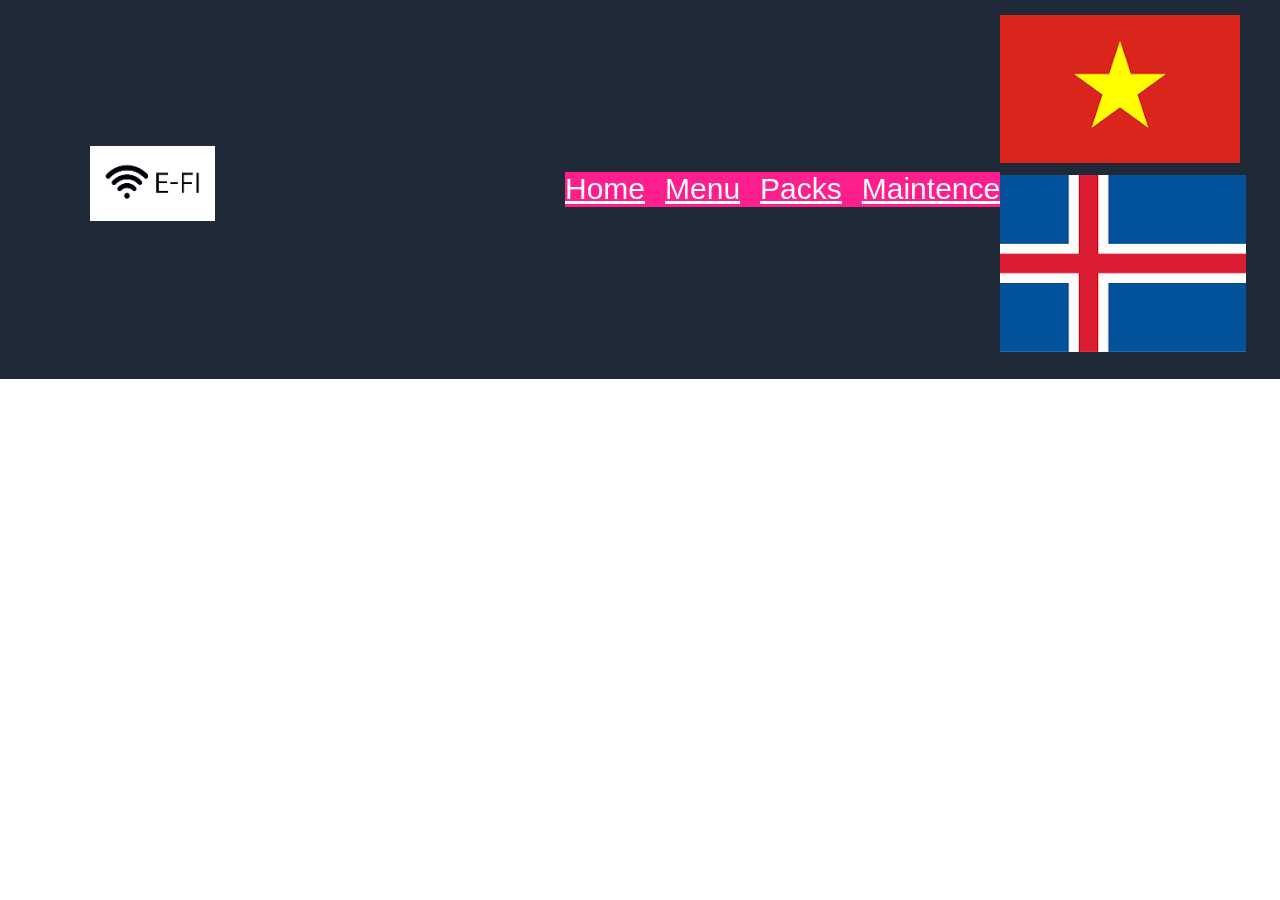
==== index.html @ 4e784a85 "Add files via upload" ====
<!DOCTYPE html>
<html lang="en">
  <head>
    <meta charset="UTF-8" />
    <meta name="viewport" content="width=device-width, initial-scale=1.0" />
    <title>Navbar</title>
    <link rel="stylesheet" href="style.css"/>

  </head>
  <body>
    <nav class="navbar">
      <div class="container nav-inner">
        <div class="logo"><img src="Han-canva-not-handmade-bad-logo.png"/></div>
        <div class="nav-links">
          <a href="#">Home</a>
          <a href="#">Menu</a>
          <a href="#">Packs</a>
          <a href="#">Maintence</a>
        </div>
        <div class="flags">
            <img src="vietnam.png"/>
            <img src="iceland.png"/>
        </div>
      </div>
    </nav>
  </body>
</html>
---- style.css ----
*{
    font-size:50px;
}
body {

margin: 0;
font-family: Arial, sans-serif;
}

.navbar {
background: #1f2937;
color: white;
padding: 15px 0;
}

.container {
max-width: 1100px;
margin: 0 auto;
padding: 0 20px;
}

.nav-inner {
display: flex;
justify-content:left;
align-items: center;
}

.logo img {
width:125px;
height:75px;
}

.nav-links {
display: flex;
gap: 20px;
background-color: #ff1e8e;
margin-left: 350px;
height:35px;
width:445px;
}

.nav-links a {
color: white;
font-size:30px;

}

.flags{
    height:
}
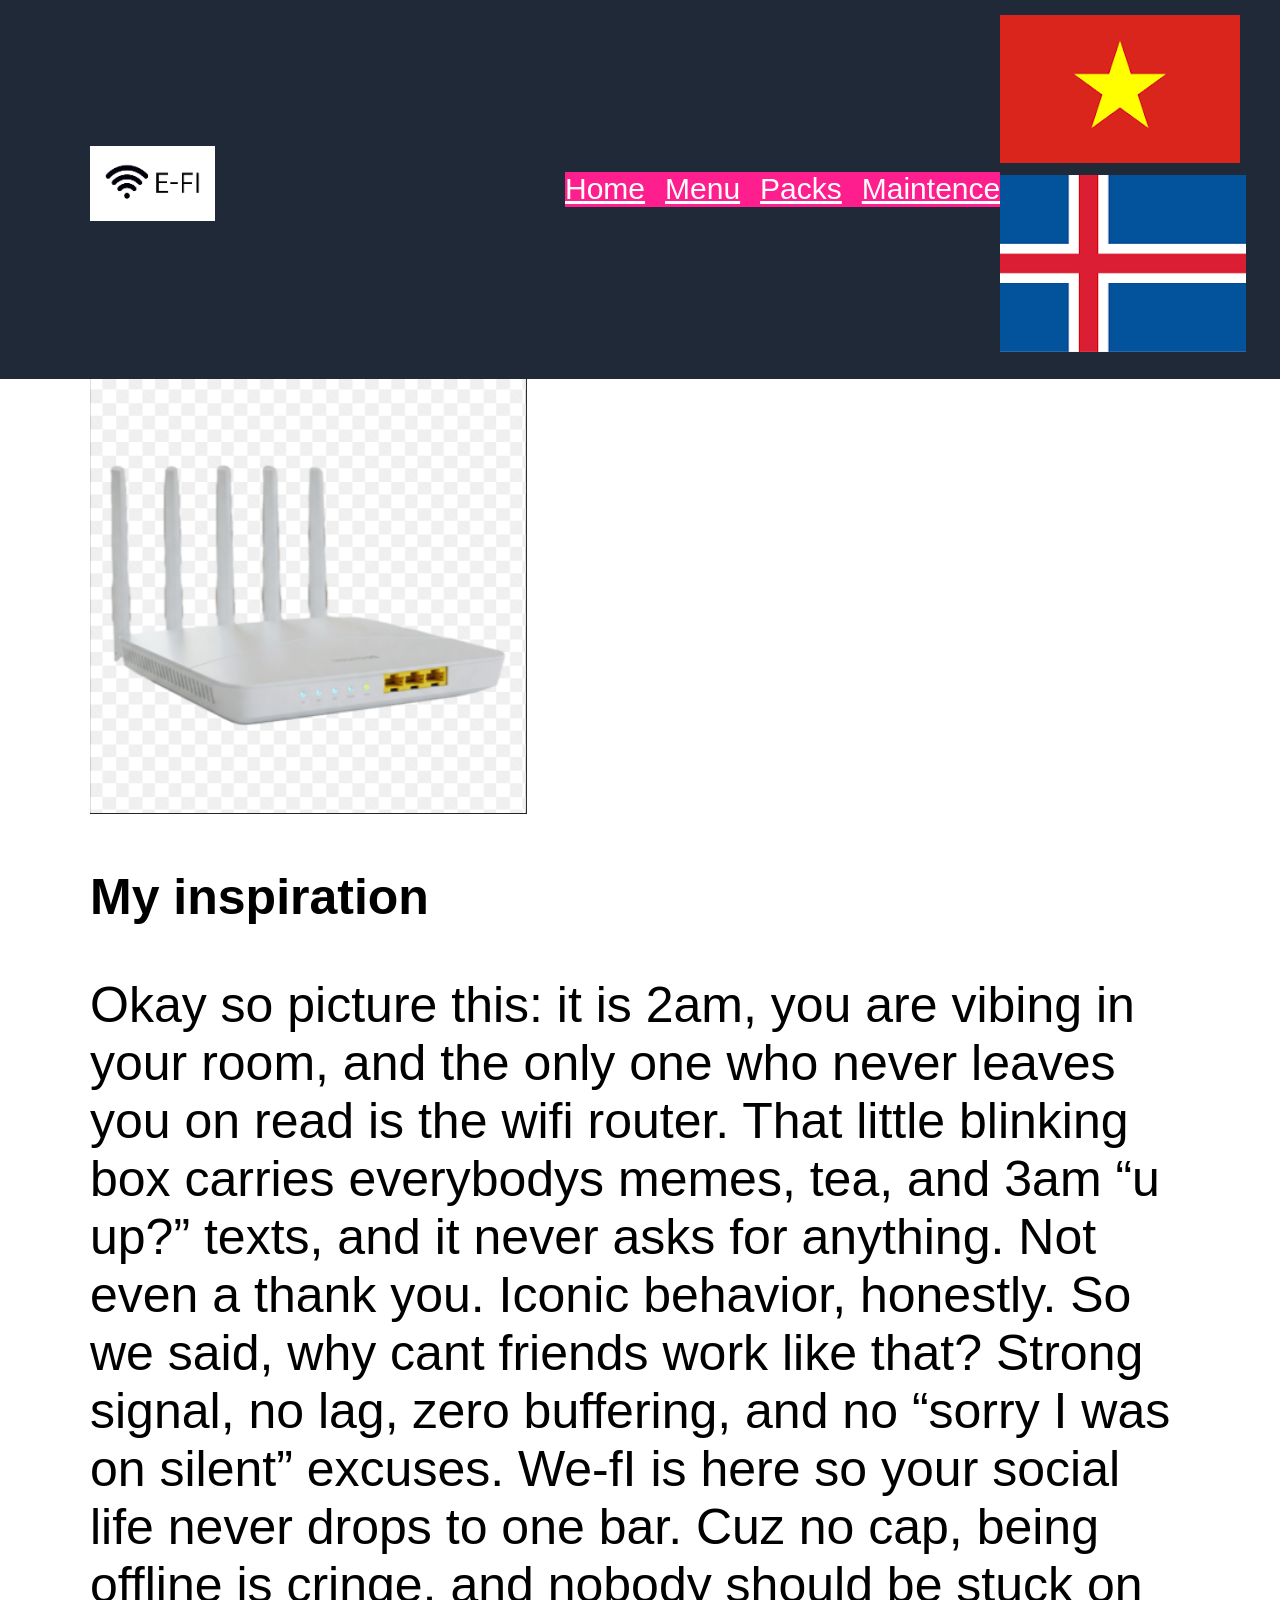
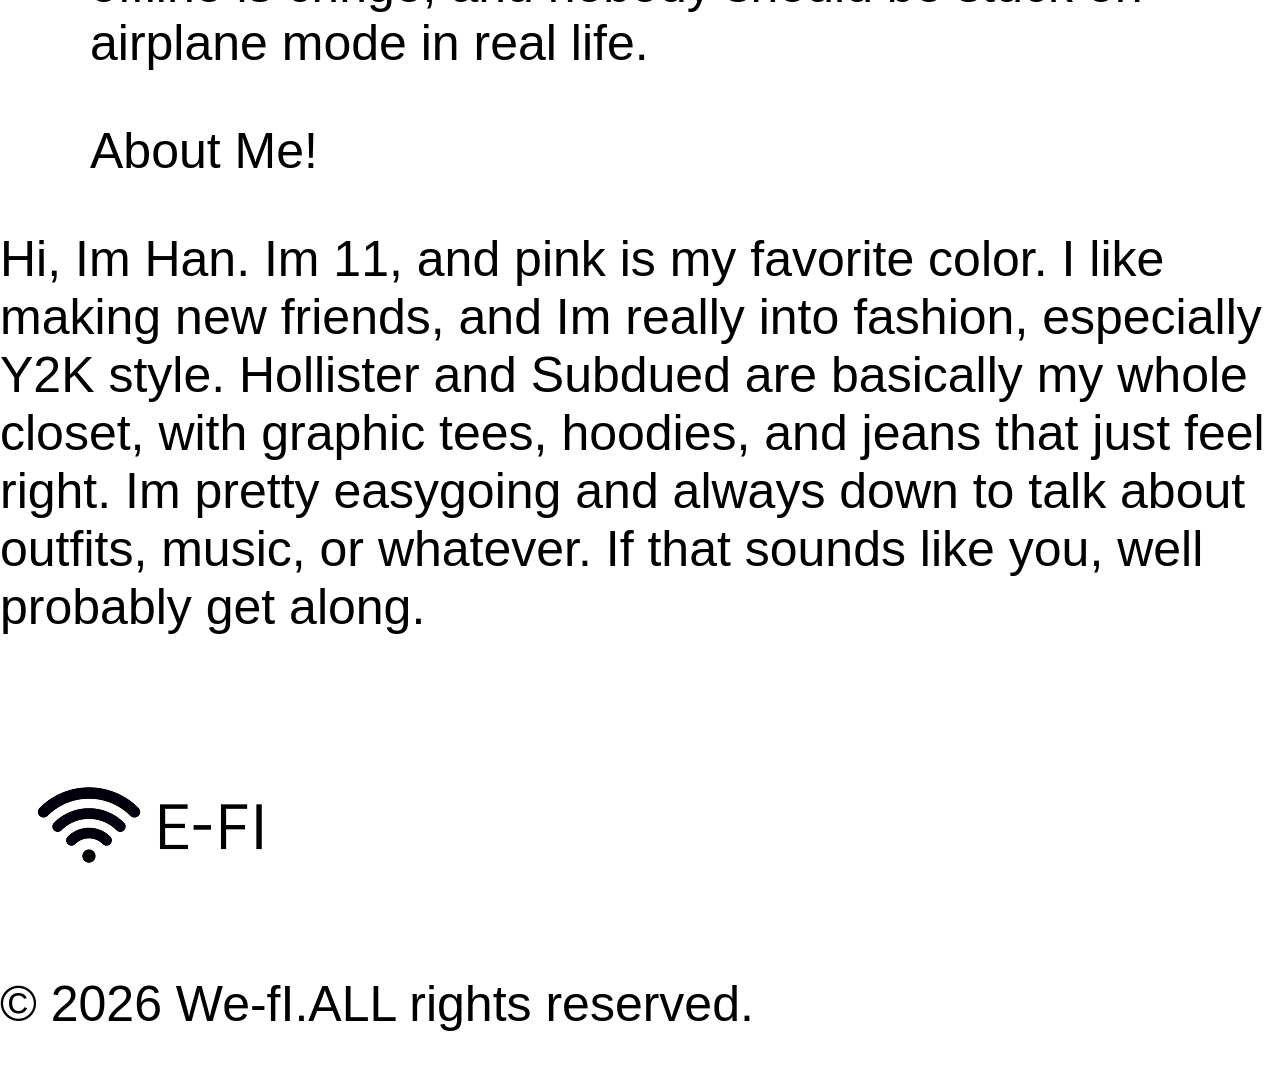
==== commit fdb68e2d: "Add files via upload" ====
--- a/index.html
+++ b/index.html
@@ -24,5 +24,32 @@
         </div>
       </div>
     </nav>
+    <div class="container">
+      <div class="hero-image">
+        <img src="wifi.png" alt="Hero image"/>
+      </div>
+      <div class="hero-text">
+        <h2>My inspiration</h2>
+        <p>Okay so picture this: it is 2am, you are vibing in your room, and the only one who never leaves you on read is the wifi router. That little blinking box carries everybodys memes, tea, and 3am “u up?” texts, and it never asks for anything. Not even a thank you. Iconic behavior, honestly. So we said, why cant friends work like that? Strong signal, no lag, zero buffering, and no “sorry I was on silent” excuses. We-fI is here so your social life never drops to one bar. Cuz no cap, being offline is cringe, and nobody should be stuck on airplane mode in real life.</p>
+      </div>
+    </div>
+
+    <div class="container">
+      <p>About Me!</p>
+    </div>
+    <div class="villain">
+      <div class="villain-text">
+        <p>Hi, Im Han.
+          Im 11, and pink is my favorite color. I like making new friends, and Im really into fashion, especially Y2K style. Hollister and Subdued are basically my whole closet, with graphic tees, hoodies, and jeans that just feel right. Im pretty easygoing and always down to talk about outfits, music, or whatever. If that sounds like you, well probably get along.</p>
+      </div>
+      <div class="villain-image">
+        <img src=""/> 
+      </div>
+    </div>
+    <footer class="footer">
+      <img src="Han-canva-not-handmade-bad-logo.png" alt="Logo"/>
+      <p>© 2026 We-fI.ALL rights reserved.</p>
+    </footer>
+    
   </body>
-</html>+</html>
